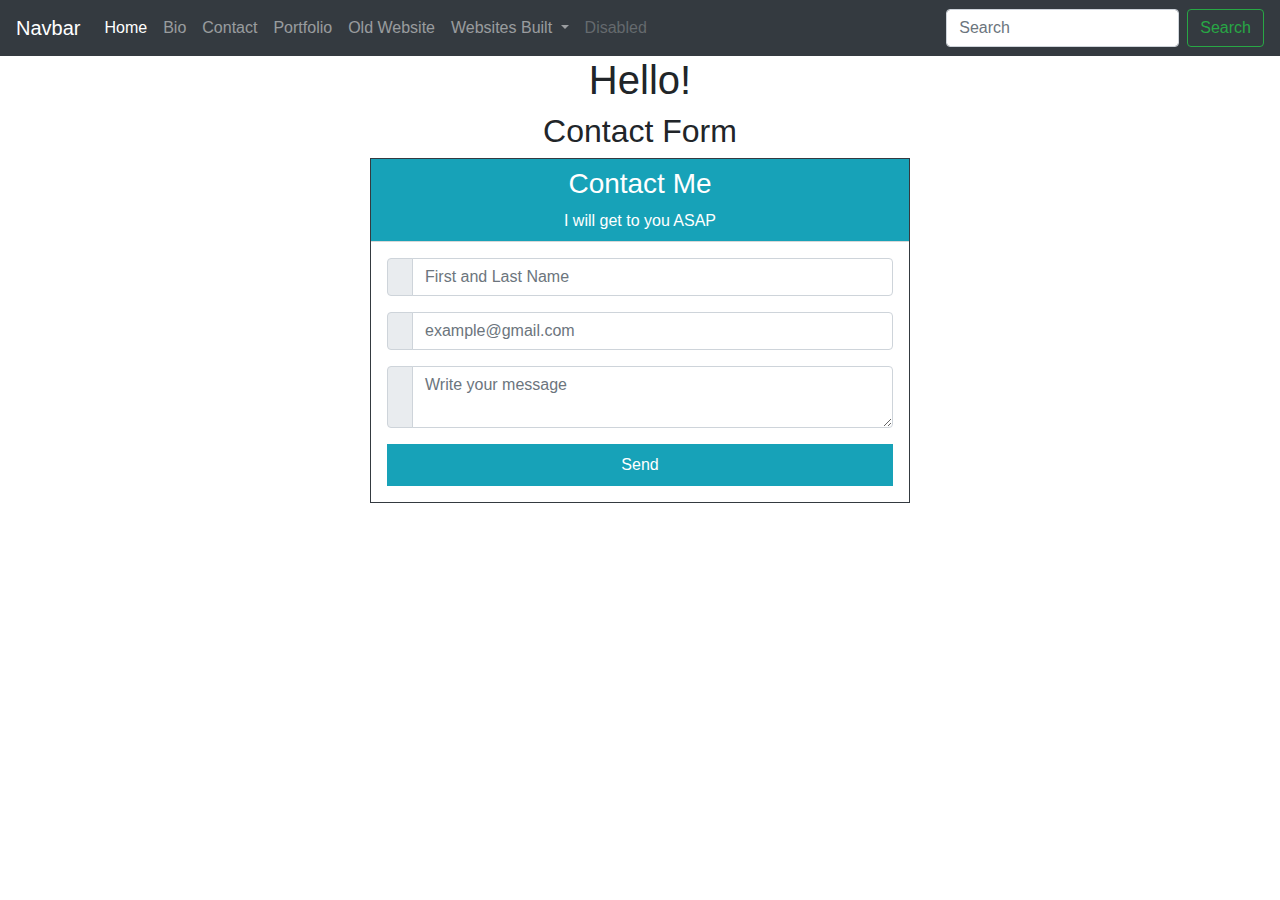
==== contact.html @ 5029b03f "directory creation and contact page finished for hw2 part 1" ====
<!doctype html>
<html lang="en">

<head>
    <!-- Required meta tags -->
    <meta charset="utf-8">
    <meta name="viewport" content="width=device-width, initial-scale=1, shrink-to-fit=no">

    <!-- Bootstrap CSS -->
    <link rel="stylesheet" href="https://stackpath.bootstrapcdn.com/bootstrap/4.3.1/css/bootstrap.min.css"
        integrity="sha384-ggOyR0iXCbMQv3Xipma34MD+dH/1fQ784/j6cY/iJTQUOhcWr7x9JvoRxT2MZw1T" crossorigin="anonymous">

    <link rel="stylesheet" type="text/css" href="/Boostrap-Portfolio/reset.css">
    <link rel="stylesheet" type="text/css" href="../Boostrap-Portfolio/style.css">

    <title>Contact</title>
</head>

<body>

    <!-- Navigation Bar -->
    <nav class="navbar navbar-expand-lg navbar-dark bg-dark">
        <a class="navbar-brand" href="#">Navbar</a>
        <button class="navbar-toggler" type="button" data-toggle="collapse" data-target="#navbarSupportedContent"
            aria-controls="navbarSupportedContent" aria-expanded="false" aria-label="Toggle navigation">
            <span class="navbar-toggler-icon"></span>
        </button>

        <div class="collapse navbar-collapse" id="navbarSupportedContent">
            <ul class="navbar-nav mr-auto">
                <li class="nav-item active">
                    <a class="nav-link" href="#">Home <span class="sr-only">(current)</span></a>
                </li>
                <li class="nav-item">
                    <a class="nav-link" href="bio.html">Bio</a>
                <li class="nav-item">
                    <a class="nav-link" href="../Boostrap-Portfolio/contact.html">Contact</a>
                </li>
                <li class="nav-item">
                    <a class="nav-link" href="contact.html">Portfolio</a>
                </li>
                <li class="nav-item">
                    <a class="nav-link" href="../index.html">Old Website</a>
                </li>


                </li>
                <li class="nav-item dropdown">
                    <a class="nav-link dropdown-toggle" href="#" id="navbarDropdown" role="button"
                        data-toggle="dropdown" aria-haspopup="true" aria-expanded="false">
                        Websites Built
                    </a>
                    <div class="dropdown-menu" aria-labelledby="navbarDropdown">
                        <a class="dropdown-item" href="">Financial Websites</a>
                        <a class="dropdown-item" href="">Artistic Websites</a>
                        <a class="dropdown-item" href="">Tech Websites</a>
                        <div class="dropdown-divider"></div>
                        <a class="dropdown-item" href="#">Something else here</a>
                    </div>
                </li>
                <li class="nav-item">
                    <a class="nav-link disabled" href="#" tabindex="-1" aria-disabled="true">Disabled</a>
                </li>
            </ul>
            <form class="form-inline my-2 my-lg-0">
                <input class="form-control mr-sm-2" type="search" placeholder="Search" aria-label="Search">
                <button class="btn btn-outline-success my-2 my-sm-0" type="submit">Search</button>
            </form>
        </div>
    </nav>

    <h1 class="text-center color-primary">Hello!</h1>

    <link rel="stylesheet" href="https://use.fontawesome.com/releases/v5.1.0/css/all.css"
        integrity="sha384-lKuwvrZot6UHsBSfcMvOkWwlCMgc0TaWr+30HWe3a4ltaBwTZhyTEggF5tJv8tbt" crossorigin="anonymous">
    <div class="container">
        <h2 class="text-center">Contact Form</h2>
        <div class="row justify-content-center">
            <div class="col-12 col-md-8 col-lg-6 pb-5">


                <!--Form with header-->

                <form action="" method="post">
                    <div class="card border-dark rounded-0">
                        <div class="card-header p-0">
                            <div class="bg-info text-white text-center py-2">
                                <h3><i class="fa fa-envelope"></i>Contact Me</h3>
                                <p class="m-0">I will get to you ASAP</p>
                            </div>
                        </div>
                        <div class="card-body p-3">

                            <!--Body-->
                            <div class="form-group">
                                <div class="input-group mb-2">
                                    <div class="input-group-prepend">
                                        <div class="input-group-text"><i class="fa fa-user text-info"></i></div>
                                    </div>
                                    <input type="text" class="form-control" id="name" name="name"
                                        placeholder="First and Last Name" required>
                                </div>
                            </div>
                            <div class="form-group">
                                <div class="input-group mb-2">
                                    <div class="input-group-prepend">
                                        <div class="input-group-text"><i class="fa fa-envelope text-info"></i></div>
                                    </div>
                                    <input type="email" class="form-control" id="Name" name="e-mail"
                                        placeholder="example@gmail.com" required>
                                </div>
                            </div>

                            <div class="form-group">
                                <div class="input-group mb-2">
                                    <div class="input-group-prepend">
                                        <div class="input-group-text"><i class="fa fa-comment text-info"></i></div>
                                    </div>
                                    <textarea class="form-control" placeholder="Write your message" required></textarea>
                                </div>
                            </div>

                            <div class="text-center">
                                <input type="submit" value="Send" class="btn btn-info btn-block rounded-0 py-2">
                            </div>
                        </div>

                    </div>
                </form>
                <!--Form with header-->


            </div>
        </div>
    </div>

    <!-- Optional JavaScript -->
    <!-- jQuery first, then Popper.js, then Bootstrap JS -->
    <script src="https://code.jquery.com/jquery-3.3.1.slim.min.js"
        integrity="sha384-q8i/X+965DzO0rT7abK41JStQIAqVgRVzpbzo5smXKp4YfRvH+8abtTE1Pi6jizo"
        crossorigin="anonymous"></script>
    <script src="https://cdnjs.cloudflare.com/ajax/libs/popper.js/1.14.7/umd/popper.min.js"
        integrity="sha384-UO2eT0CpHqdSJQ6hJty5KVphtPhzWj9WO1clHTMGa3JDZwrnQq4sF86dIHNDz0W1"
        crossorigin="anonymous"></script>
    <script src="https://stackpath.bootstrapcdn.com/bootstrap/4.3.1/js/bootstrap.min.js"
        integrity="sha384-JjSmVgyd0p3pXB1rRibZUAYoIIy6OrQ6VrjIEaFf/nJGzIxFDsf4x0xIM+B07jRM"
        crossorigin="anonymous"></script>
</body>

</html>
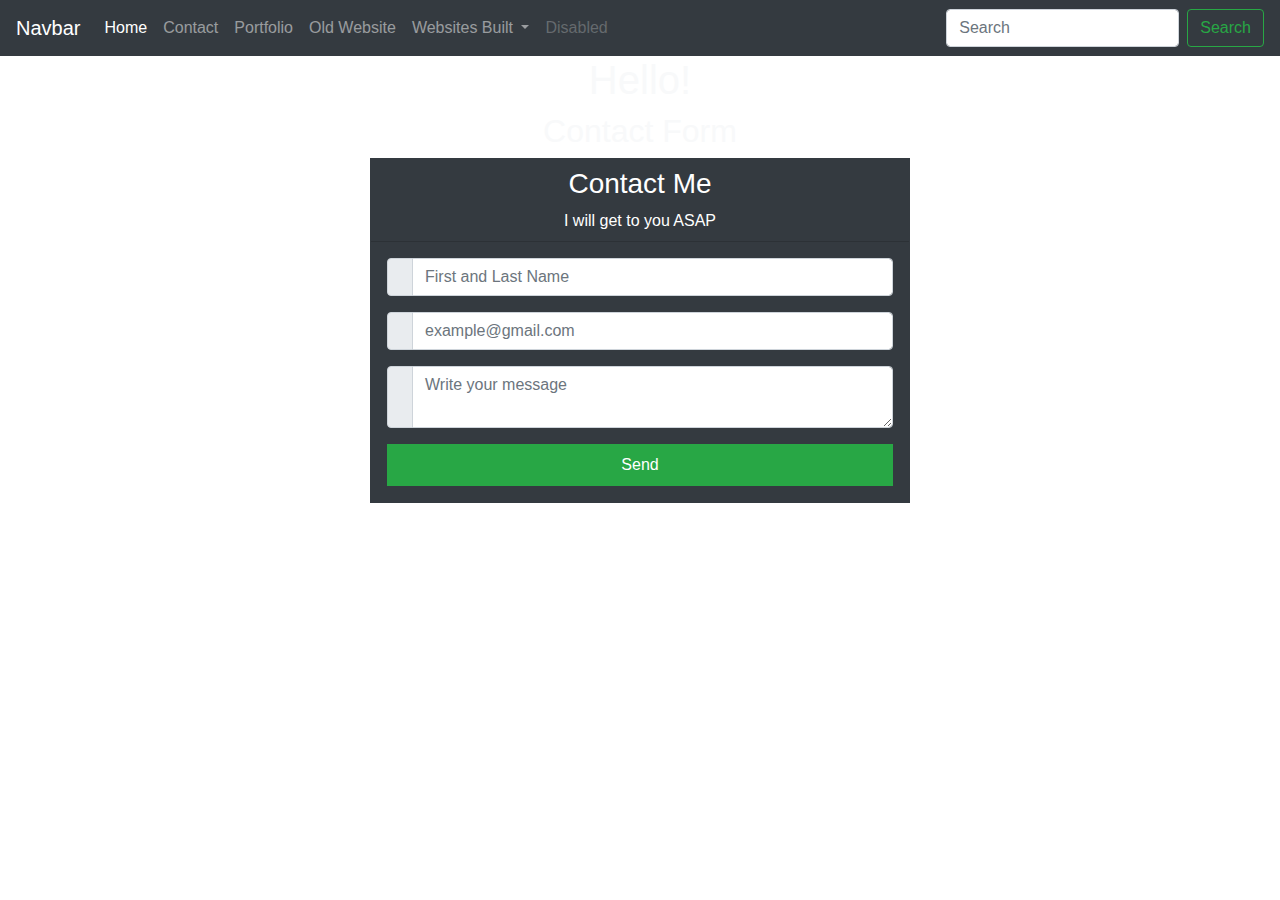
==== commit 5928945c: "finished all HTML and CSS for the hw part1" ====
--- a/contact.html
+++ b/contact.html
@@ -29,15 +29,14 @@
         <div class="collapse navbar-collapse" id="navbarSupportedContent">
             <ul class="navbar-nav mr-auto">
                 <li class="nav-item active">
-                    <a class="nav-link" href="#">Home <span class="sr-only">(current)</span></a>
+                    <a class="nav-link" href="index.html">Home <span class="sr-only">(current)</span></a>
                 </li>
-                <li class="nav-item">
-                    <a class="nav-link" href="bio.html">Bio</a>
+
                 <li class="nav-item">
                     <a class="nav-link" href="../Boostrap-Portfolio/contact.html">Contact</a>
                 </li>
                 <li class="nav-item">
-                    <a class="nav-link" href="contact.html">Portfolio</a>
+                    <a class="nav-link" href="portfolio.html">Portfolio</a>
                 </li>
                 <li class="nav-item">
                     <a class="nav-link" href="../index.html">Old Website</a>
@@ -69,12 +68,12 @@
         </div>
     </nav>
 
-    <h1 class="text-center color-primary">Hello!</h1>
+    <h1 class="text-center color-dark text-light">Hello!</h1>
 
     <link rel="stylesheet" href="https://use.fontawesome.com/releases/v5.1.0/css/all.css"
         integrity="sha384-lKuwvrZot6UHsBSfcMvOkWwlCMgc0TaWr+30HWe3a4ltaBwTZhyTEggF5tJv8tbt" crossorigin="anonymous">
     <div class="container">
-        <h2 class="text-center">Contact Form</h2>
+        <h2 class="text-center text-light">Contact Form</h2>
         <div class="row justify-content-center">
             <div class="col-12 col-md-8 col-lg-6 pb-5">
 
@@ -82,9 +81,9 @@
                 <!--Form with header-->
 
                 <form action="" method="post">
-                    <div class="card border-dark rounded-0">
+                    <div class="card border-dark bg-dark rounded-0">
                         <div class="card-header p-0">
-                            <div class="bg-info text-white text-center py-2">
+                            <div class="bg-dark text-white text-center py-2">
                                 <h3><i class="fa fa-envelope"></i>Contact Me</h3>
                                 <p class="m-0">I will get to you ASAP</p>
                             </div>
@@ -95,7 +94,7 @@
                             <div class="form-group">
                                 <div class="input-group mb-2">
                                     <div class="input-group-prepend">
-                                        <div class="input-group-text"><i class="fa fa-user text-info"></i></div>
+                                        <div class="input-group-text"><i class="fa fa-user text-success"></i></div>
                                     </div>
                                     <input type="text" class="form-control" id="name" name="name"
                                         placeholder="First and Last Name" required>
@@ -104,7 +103,7 @@
                             <div class="form-group">
                                 <div class="input-group mb-2">
                                     <div class="input-group-prepend">
-                                        <div class="input-group-text"><i class="fa fa-envelope text-info"></i></div>
+                                        <div class="input-group-text"><i class="fa fa-envelope text-success"></i></div>
                                     </div>
                                     <input type="email" class="form-control" id="Name" name="e-mail"
                                         placeholder="example@gmail.com" required>
@@ -112,16 +111,16 @@
                             </div>
 
                             <div class="form-group">
-                                <div class="input-group mb-2">
+                                <div class="input-group bg-dark mb-2">
                                     <div class="input-group-prepend">
-                                        <div class="input-group-text"><i class="fa fa-comment text-info"></i></div>
+                                        <div class="input-group-text"><i class="fa fa-comment text-success"></i></div>
                                     </div>
                                     <textarea class="form-control" placeholder="Write your message" required></textarea>
                                 </div>
                             </div>
 
                             <div class="text-center">
-                                <input type="submit" value="Send" class="btn btn-info btn-block rounded-0 py-2">
+                                <input type="submit" value="Send" class="btn btn-success btn-block rounded-0 py-2">
                             </div>
                         </div>
 
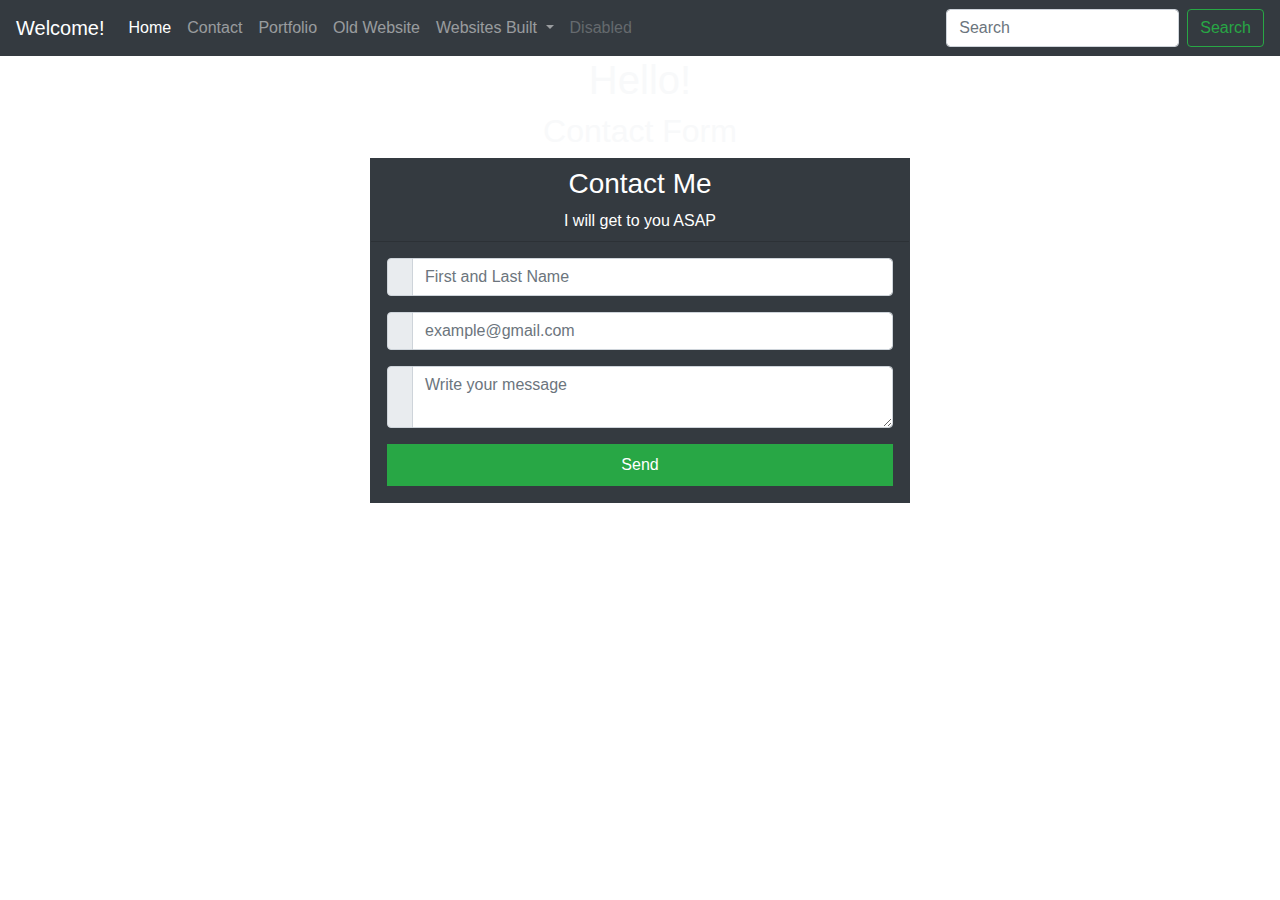
==== commit 8a9e2d3d: "fixed navbar in contact.html" ====
--- a/contact.html
+++ b/contact.html
@@ -20,7 +20,7 @@
 
     <!-- Navigation Bar -->
     <nav class="navbar navbar-expand-lg navbar-dark bg-dark">
-        <a class="navbar-brand" href="#">Navbar</a>
+        <a class="navbar-brand" href="#">Welcome!</a>
         <button class="navbar-toggler" type="button" data-toggle="collapse" data-target="#navbarSupportedContent"
             aria-controls="navbarSupportedContent" aria-expanded="false" aria-label="Toggle navigation">
             <span class="navbar-toggler-icon"></span>
